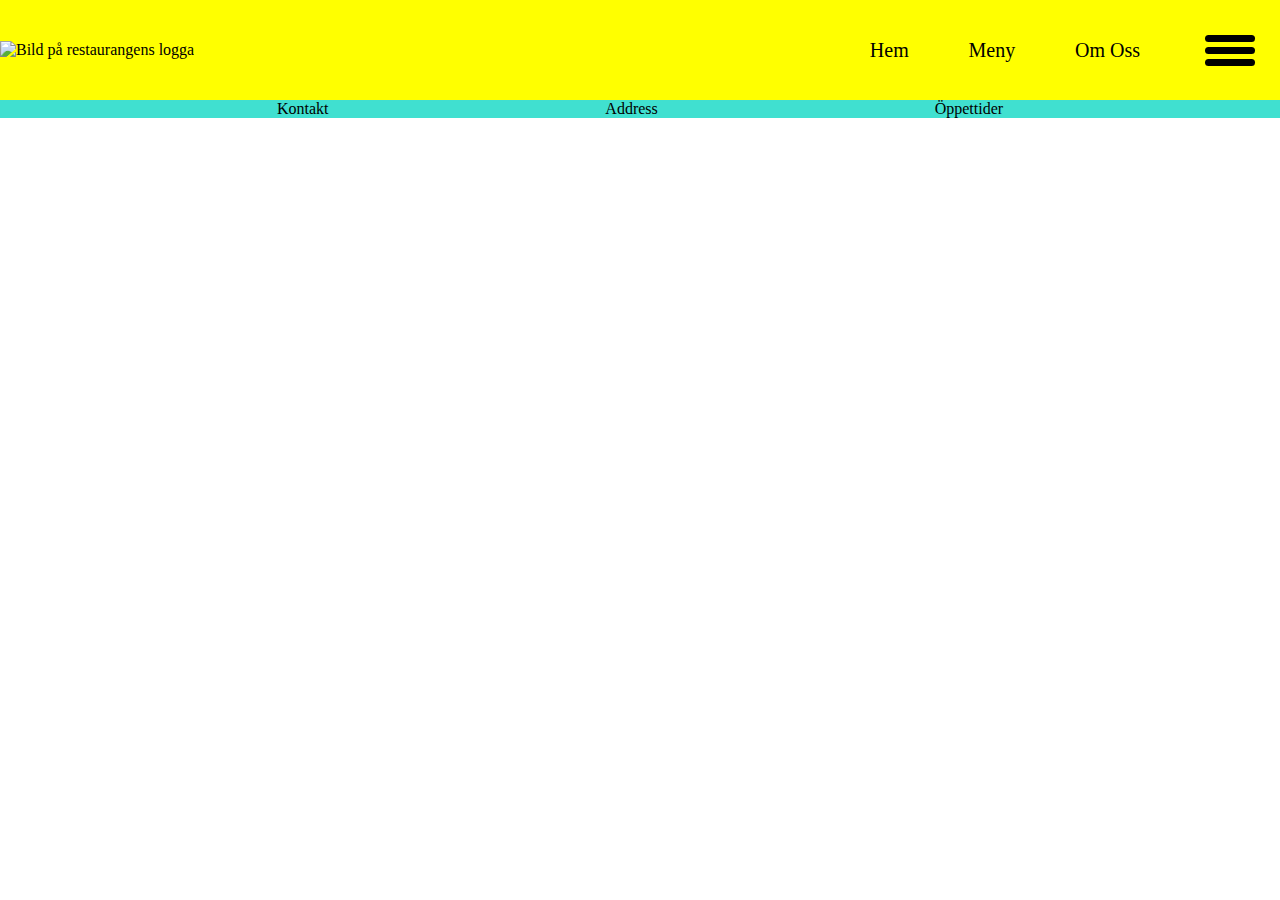
==== meny.html @ d81bf6f6 "småändringar" ====
<!DOCTYPE html>
<html lang="en">
<head>
    <meta charset="UTF-8">
    <meta http-equiv="X-UA-Compatible" content="IE=edge">
    <meta name="viewport" content="width=device-width, initial-scale=1.0">
    <title>Restaurang projekt</title>
    <link rel="stylesheet" href="css/style.css">
</head>
<body>
    <div class="gridWrapperMeny">
    
        <header>
    
            <img src="" alt="Bild på restaurangens logga" id="logga_img">
    
            <nav>
    
                <ul id="link_list">
                    <li><a href="index.html" class="meny_link">Hem</a></li>
                    <li><a href="meny.html" class="meny_link">Meny</a></li>
                    <li><a href="om_oss.html" class="meny_link">Om Oss</a></li>
                </ul>
    
                <div>
                    <div class="hamburger_line"></div>
                    <div class="hamburger_line"></div>
                    <div class="hamburger_line"></div>
                </div>
    
          </nav>
    
        </header>
    
        <footer>
    
            <section class="footer_info">Kontakt</section>
            <section class="footer_info">Address</section>
            <section class="footer_info">Öppettider</section>
    
        </footer>
    </div>
</body>
</html>
---- css/style.css ----
* {
    margin: 0;
    padding: 0;
    box-sizing: border-box;
}

.gridWrapperIndex {
    display: grid;
    width: 100vw;
    height: 1000px;
    grid-template-areas: 
    "he he he he he"
    "s1 s1 s1 s1 s1"
    "s1 s1 s1 s1 s1"
    "s1 s1 s1 s1 s1"
    "s1 s1 s1 s1 s1"
    "s1 s1 s1 s1 s1"
    "s1 s1 s1 s1 s1"
    "fo fo fo fo fo"
;
grid-template-columns: repeat(5, 1fr);
grid-template-rows: repeat(8, 1fr);
}

header {
    grid-area: he;
    background: yellow;
    height: 100px;
    display: flex;
    align-items: center;
    justify-content: space-between;
}

nav {
    display: flex;
    width: 450px;
    height: auto;
    margin: 20px;
    align-items: center;
    justify-content: space-between;
}

#link_list {
    list-style: none;
    display: flex;
    width: 400px;
    justify-content: space-evenly;
    align-items: center;
}

.meny_link {
    text-decoration: none;
    color: black;
    font-family:'Times New Roman', Times, serif; 
    /* change font later */
    font-size: 20px;
}

.meny_link:hover {
    font-weight: bold;
}

.hamburger_line {
    background: black;
    height: 7px;
    width: 50px;
    margin: 5px;
    border-radius: 10px;
}

footer {
    grid-area: fo;
    display: flex;
    align-items: center;
    justify-content: space-evenly;
    background: turquoise;
}
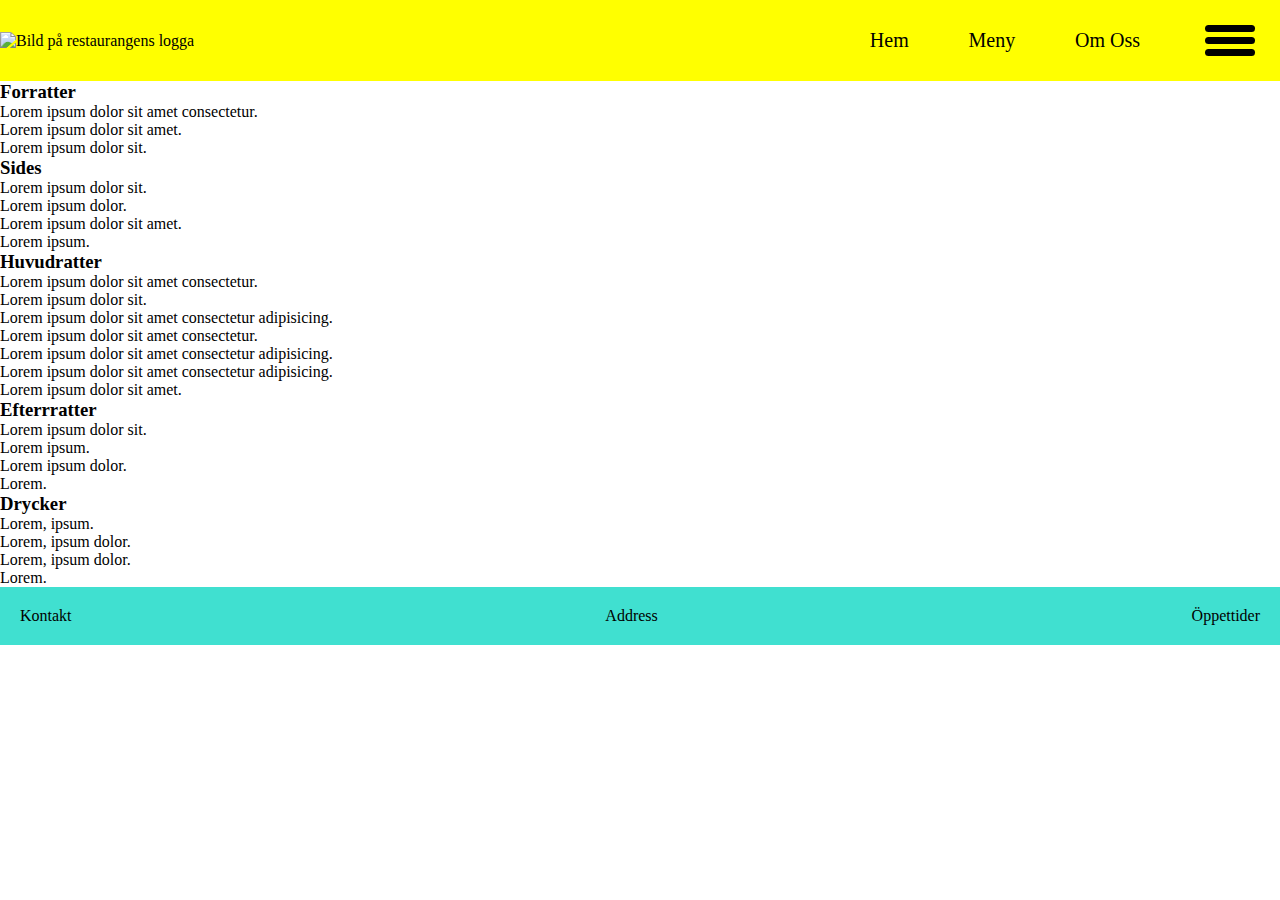
==== commit d1ce50d6: "diverse ändringar" ====
--- a/meny.html
+++ b/meny.html
@@ -8,7 +8,7 @@
     <link rel="stylesheet" href="css/style.css">
 </head>
 <body>
-    <div class="gridWrapperMeny">
+    <div id="gridWrapperMeny">
     
         <header>
     
@@ -31,7 +31,45 @@
           </nav>
     
         </header>
-    
+
+    <section id="forratt">
+        <h3>Forratter</h3>
+        <p>Lorem ipsum dolor sit amet consectetur.</p>
+        <p>Lorem ipsum dolor sit amet.</p>
+        <p>Lorem ipsum dolor sit.</p>
+    </section>
+    <section id="sides">
+        <h3>Sides</h3>
+        <p>Lorem ipsum dolor sit.</p>
+        <p>Lorem ipsum dolor.</p>
+        <p>Lorem ipsum dolor sit amet.</p>
+        <p>Lorem ipsum.</p>
+    </section>
+    <section id="huvudratter">
+        <h3>Huvudratter</h3>
+        <p>Lorem ipsum dolor sit amet consectetur.</p>
+        <p>Lorem ipsum dolor sit.</p>
+        <p>Lorem ipsum dolor sit amet consectetur adipisicing.</p>
+        <p>Lorem ipsum dolor sit amet consectetur.</p>
+        <p>Lorem ipsum dolor sit amet consectetur adipisicing.</p>
+        <p>Lorem ipsum dolor sit amet consectetur adipisicing.</p>
+        <p>Lorem ipsum dolor sit amet.</p>
+    </section>
+    <section id="efterratter">
+        <h3>Efterrratter</h3>
+        <p>Lorem ipsum dolor sit.</p>
+        <p>Lorem ipsum.</p>
+        <p>Lorem ipsum dolor.</p>
+        <p>Lorem.</p>
+    </section>
+    <section id="drycker">
+        <h3>Drycker</h3>
+        <p>Lorem, ipsum.</p>
+        <p>Lorem, ipsum dolor.</p>
+        <p>Lorem, ipsum dolor.</p>
+        <p>Lorem.</p>
+    </section>
+
         <footer>
     
             <section class="footer_info">Kontakt</section>
--- a/css/style.css
+++ b/css/style.css
@@ -4,7 +4,7 @@
     box-sizing: border-box;
 }
 
-.gridWrapperIndex {
+#gridWrapperIndex {
     display: grid;
     width: 100vw;
     height: 1000px;
@@ -12,20 +12,15 @@
     "he he he he he"
     "s1 s1 s1 s1 s1"
     "s1 s1 s1 s1 s1"
-    "s1 s1 s1 s1 s1"
-    "s1 s1 s1 s1 s1"
-    "s1 s1 s1 s1 s1"
-    "s1 s1 s1 s1 s1"
     "fo fo fo fo fo"
 ;
-grid-template-columns: repeat(5, 1fr);
-grid-template-rows: repeat(8, 1fr);
+grid-template-columns: minmax(100px, 1fr) minmax(100px, 1fr) minmax(100px, 1fr) minmax(100px, 1fr);
+grid-template-rows: 100px minmax(100px, 1fr) 150px;
 }
 
 header {
     grid-area: he;
     background: yellow;
-    height: 100px;
     display: flex;
     align-items: center;
     justify-content: space-between;
@@ -68,10 +63,58 @@
     border-radius: 10px;
 }
 
+#welcome_landing {
+    grid-area: s1;
+    display: grid;
+    grid-template-areas: 
+    "s2"
+    "s3"
+    ;
+}
+#section1 {
+    grid-area: s2;
+    display: flex;
+    flex-direction: column;
+    align-items: center;
+    justify-content:center;
+    background: red;
+}
+
+h1 {
+    font-size: 50px;
+}
+
+#section2 {
+    grid-area: s3;
+    display: flex;
+    align-items: center;
+    justify-content: center;
+    flex-direction: column;
+    background: orange;
+
+}
+
+#food_pictures {
+    display: flex;
+    width: 1000px;
+    list-style: none;
+    justify-content: space-evenly;
+    flex-direction: row;
+    align-items: center;
+    background: blue;
+}
+
 footer {
     grid-area: fo;
     display: flex;
-    align-items: center;
-    justify-content: space-evenly;
+    padding: 20px;
+    align-items: top;
+    justify-content: space-between;
     background: turquoise;
+}
+
+.fff1 {
+    width: 200px;
+    height:auto;
+    margin: 10px;
 }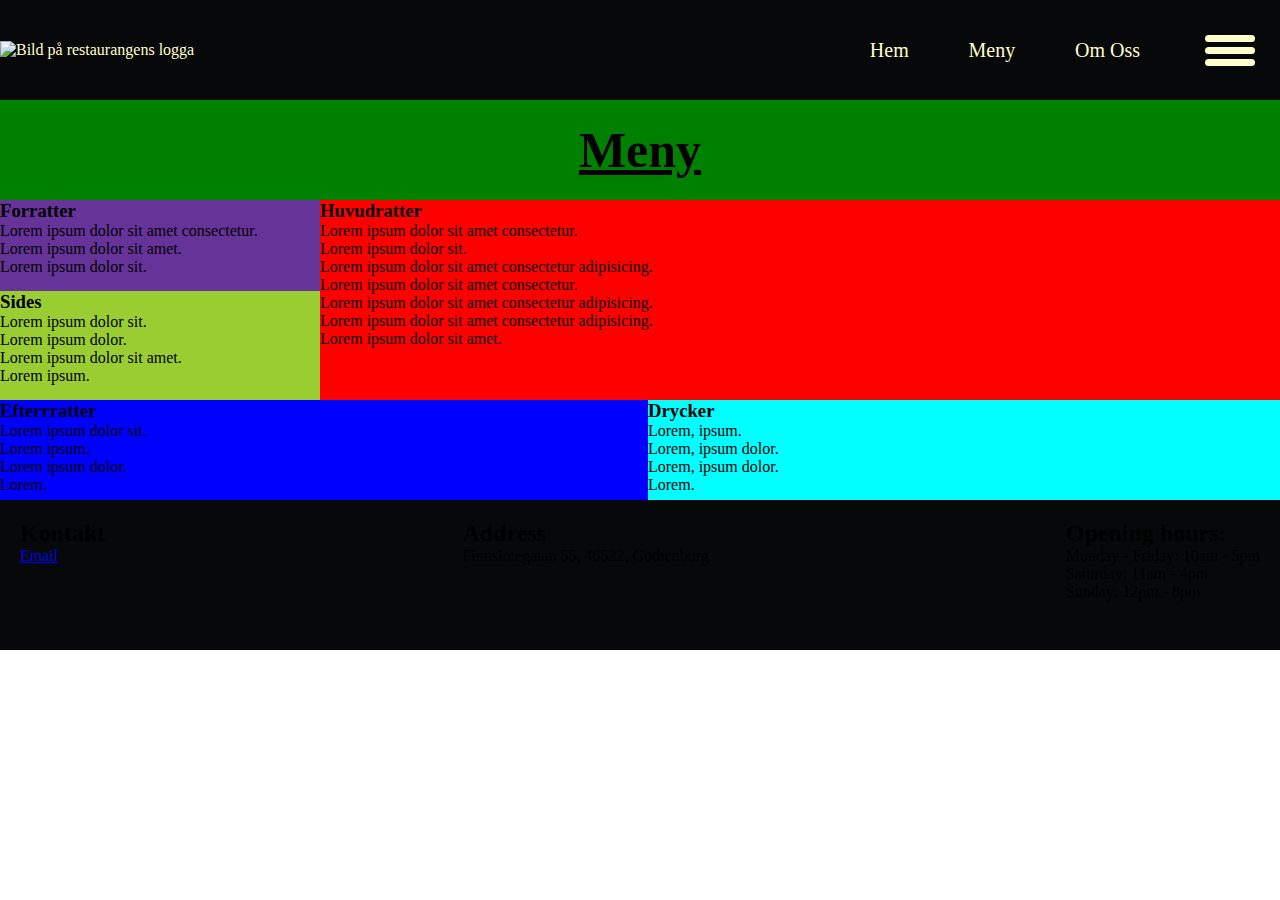
==== commit b4236d91: "diverse ändringar" ====
--- a/meny.html
+++ b/meny.html
@@ -32,12 +32,19 @@
     
         </header>
 
-    <section id="forratt">
+<section id="Top">
+    <h1>Meny</h1>
+</section>
+
+<div id="sideWrapper">
+
+    <section id="forratter">
         <h3>Forratter</h3>
         <p>Lorem ipsum dolor sit amet consectetur.</p>
         <p>Lorem ipsum dolor sit amet.</p>
         <p>Lorem ipsum dolor sit.</p>
     </section>
+
     <section id="sides">
         <h3>Sides</h3>
         <p>Lorem ipsum dolor sit.</p>
@@ -45,6 +52,9 @@
         <p>Lorem ipsum dolor sit amet.</p>
         <p>Lorem ipsum.</p>
     </section>
+
+</div>
+    
     <section id="huvudratter">
         <h3>Huvudratter</h3>
         <p>Lorem ipsum dolor sit amet consectetur.</p>
@@ -55,6 +65,9 @@
         <p>Lorem ipsum dolor sit amet consectetur adipisicing.</p>
         <p>Lorem ipsum dolor sit amet.</p>
     </section>
+
+<div id="bottomWrapper">
+
     <section id="efterratter">
         <h3>Efterrratter</h3>
         <p>Lorem ipsum dolor sit.</p>
@@ -62,6 +75,7 @@
         <p>Lorem ipsum dolor.</p>
         <p>Lorem.</p>
     </section>
+
     <section id="drycker">
         <h3>Drycker</h3>
         <p>Lorem, ipsum.</p>
@@ -70,11 +84,25 @@
         <p>Lorem.</p>
     </section>
 
+</div>
         <footer>
     
-            <section class="footer_info">Kontakt</section>
-            <section class="footer_info">Address</section>
-            <section class="footer_info">Öppettider</section>
+            <section class="footer_info">
+                <h2>Kontakt</h2>
+                <p><a href="mailto:samantha.gyllenstenpriest@elev.ga.ntig.se">Email</a></p>
+            </section>
+    
+            <section class="footer_info">
+                <h2>Address</h2>
+                <p>Finnsintegatan 55, 46522, Gothenburg</p>
+            </section>
+            
+            <section class="footer_info">
+                <h2>Opening hours:</h2>
+                <p>Monday - Friday: 10am - 5pm</p>
+                <p>Saturday: 11am - 4pm</p>
+                <p>Sunday: 12pm - 8pm</p>
+            </section>
     
         </footer>
     </div>
--- a/css/style.css
+++ b/css/style.css
@@ -7,7 +7,6 @@
 #gridWrapperIndex {
     display: grid;
     width: 100vw;
-    height: 1000px;
     grid-template-areas: 
     "he he he he he"
     "s1 s1 s1 s1 s1"
@@ -20,10 +19,11 @@
 
 header {
     grid-area: he;
-    background: yellow;
+    background: rgb(7, 8, 9);
     display: flex;
     align-items: center;
     justify-content: space-between;
+    color: #ffffcc;
 }
 
 nav {
@@ -45,7 +45,7 @@
 
 .meny_link {
     text-decoration: none;
-    color: black;
+    color: #ffffcc;
     font-family:'Times New Roman', Times, serif; 
     /* change font later */
     font-size: 20px;
@@ -53,10 +53,11 @@
 
 .meny_link:hover {
     font-weight: bold;
+    text-decoration: underline;
 }
 
 .hamburger_line {
-    background: black;
+    background: #ffffcc;
     height: 7px;
     width: 50px;
     margin: 5px;
@@ -77,7 +78,22 @@
     flex-direction: column;
     align-items: center;
     justify-content:center;
-    background: red;
+    background-image: linear-gradient(red, yellow);
+    height: 300px;
+}
+
+#boka_bord {
+    text-decoration: none;
+    color: black;
+    height: 20px;
+    width: 50px;
+    outline: purple;
+    background: pink;
+}
+
+#boka_bord:hover {
+    font-weight: bold;
+    color: black;
 }
 
 h1 {
@@ -90,8 +106,8 @@
     align-items: center;
     justify-content: center;
     flex-direction: column;
-    background: orange;
-
+    height: 400px;
+    background: #49111C;
 }
 
 #food_pictures {
@@ -101,7 +117,6 @@
     justify-content: space-evenly;
     flex-direction: row;
     align-items: center;
-    background: blue;
 }
 
 footer {
@@ -110,11 +125,75 @@
     padding: 20px;
     align-items: top;
     justify-content: space-between;
-    background: turquoise;
+    background: rgb(7, 8, 9);
 }
 
-.fff1 {
+.meny_img {
     width: 200px;
-    height:auto;
+    height:300px;
     margin: 10px;
+}
+
+#gridWrapperMeny {
+    display: grid;
+    width: 100vw;
+    grid-template-areas: 
+    "he he he he"
+    "s1 s1 s1 s1"
+    "di s4 s4 s4"
+    "di s4 s4 s4"
+    "d2 d2 d2 d2"
+    "fo fo fo fo"
+;
+grid-template-columns: minmax(100px, 1fr) minmax(100px, 1fr) minmax(100px, 1fr) minmax(100px, 1fr);
+grid-template-rows: 100px minmax(100px, 1fr) minmax(100px, 1fr) minmax(100px, 1fr) minmax(100px, 1fr) 150px;
+}
+
+#Top {
+    grid-area: s1;
+    display: flex;
+    align-items: center;
+    justify-content: center;
+    text-decoration:underline;
+    background: green;
+}
+
+#sideWrapper {
+    grid-area: di;
+    display: grid;
+    grid-template-areas: 
+    "s2"
+    "s3"
+    ;
+    background: darkorange;
+}
+
+#bottomWrapper {
+    display: grid;
+    grid-template-areas: 
+    "s5 s6"
+    ;
+    grid-area: d2;
+    background: darkorange;
+}
+
+#forratter {
+    grid-area: s2;
+    background: rebeccapurple;
+}
+#sides {
+    grid-area: s3;
+    background: yellowgreen;
+}
+#huvudratter {
+    grid-area: s4;
+    background: red;
+}
+#efterratter {
+    grid-area: s5;
+    background: blue;
+}
+#drycker {
+    grid-area: s6;
+    background: cyan;
 }